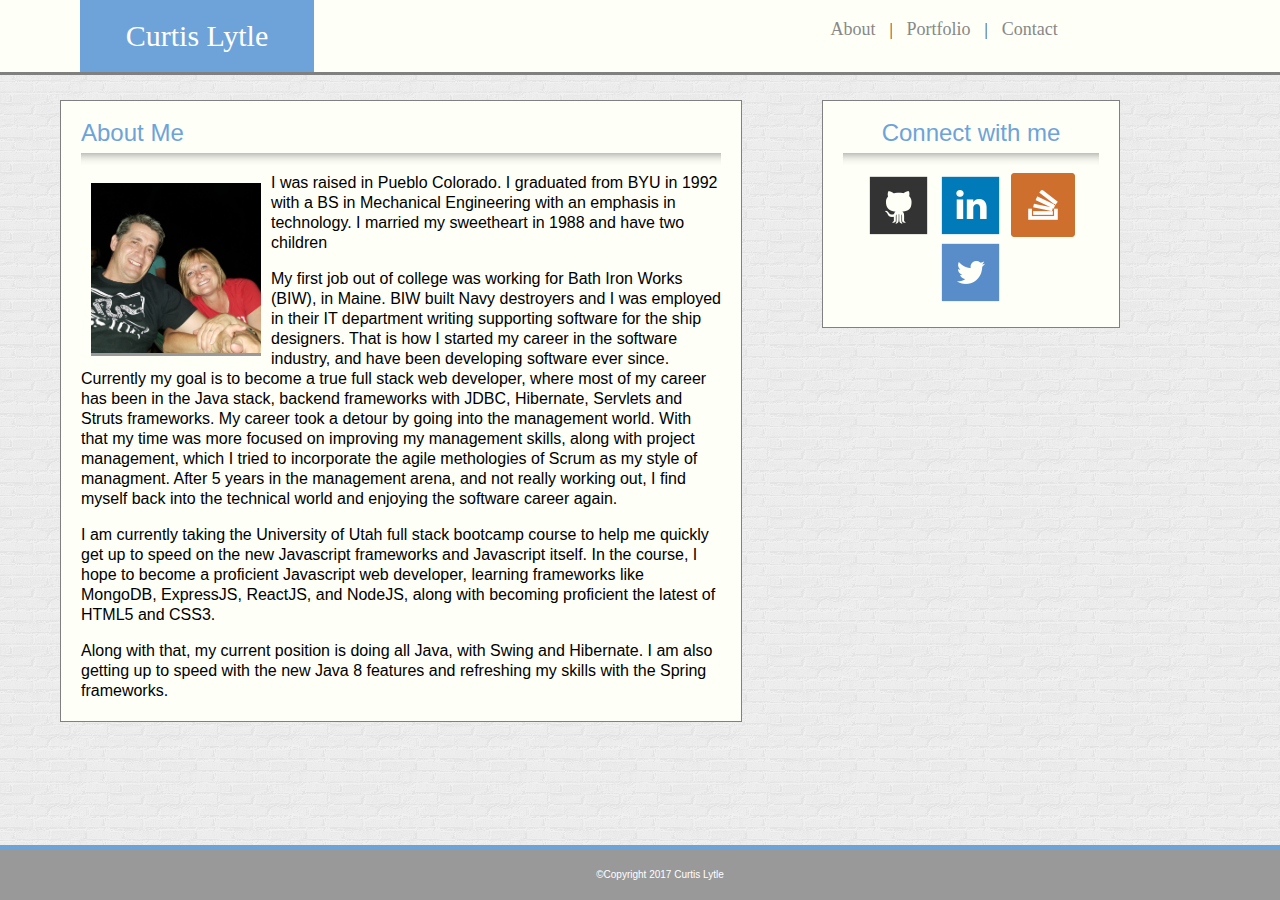
==== index.html @ b6f5cf5f "Copy from Basic-Portfolio" ====
<!DOCTYPE html>
<html lang="en">
<head>
    <meta charset="UTF-8">
    <link rel="stylesheet" type="text/css" href="assets/css/reset.css">
    <link rel="stylesheet" type="text/css" href="assets/css/style.css">
    <title>Curt Lytle</title>
</head>
<body id="middle">

<header>
    <div id="me">Curtis Lytle</div>
    <div id="headerblank">this should not be shown</div>
    <nav id="navi">
        <a class="a_nav" href="index.html">About</a>&nbsp;|
        <a class="a_nav" href="portfolio.html">Portfolio</a>&nbsp;|
        <a class="a_nav" href="contact.html">Contact</a>
    </nav>
</header>

<section class="clearfix" id="main">
    <div id="mainTitle">
        About Me
    </div>
    <hr>
    <figure id="picme">
        <img ID="bio-image" src="assets/images/me_melis.jpg" alt="Curtis Lytle">
    </figure>
    <div id="mainsection">
        <p>I was raised in Pueblo Colorado. I graduated from BYU in 1992 with a BS in Mechanical Engineering
            with an emphasis in technology. I married my sweetheart in 1988 and have two children</p>
        <br>
        <p> My first job out of college was working for Bath Iron Works (BIW), in Maine. BIW built Navy destroyers and
            I was employed in their IT department writing supporting software for the ship designers. That is how I
            started my career in the software industry, and have been developing software ever since. Currently my goal
            is to become a true full stack web developer, where most of my career has been in the Java stack, backend
            frameworks with JDBC, Hibernate, Servlets and Struts frameworks. My career took a detour by going into the
            management world. With that my time was more
            focused on improving my management skills, along with project management, which I tried to incorporate the
            agile methologies of Scrum as my style of managment. After 5 years in the management arena, and not really
            working out, I find myself back into the technical world and enjoying the software career again.</p>
        <br>
        <p> I am currently taking the University of Utah full stack bootcamp course to help me quickly get up to speed
            on the new Javascript frameworks and Javascript itself. In the course, I hope to become a proficient
            Javascript web developer, learning frameworks like MongoDB, ExpressJS, ReactJS, and NodeJS, along with
            becoming proficient the latest of HTML5 and CSS3.</p>
        <br>
        <p> Along with that, my current position is doing all Java, with Swing and Hibernate. I am also getting up to
            speed with the new Java 8 features and refreshing my skills with the Spring frameworks.</p>
    </div>
</section>
<aside id="right">
    <div id="connect">Connect with me</div>
    <hr>
    <div id="cicons">
        <a class="icon-bar" href="https://github.com/curtlytle" target="_blank">
            <img src="assets/images/if_github_square_107105.png" alt="github"/>
        </a>
        <a class="icon-bar" href="https://www.linkedin.com/in/curtislytle/" target="_blank">
            <img src="assets/images/if_linkedin_square_color_107091.png" alt="LinkedIn">
        </a>
        <a class="icon-bar" href="https://stackoverflow.com/users/1791888/user1791888" target="_blank">
            <img src="assets/images/if_stackoverflow-square-social-media_764927.png" alt="stackoverflow">
        </a>
        <a class="icon-bar" href="https://twitter.com/clytle" target="_blank">
            <img src="assets/images/if_twitter_square_107066.png" alt="twitter">
        </a>
    </div>
</aside>

<footer>
</footer>

</body>
</html>
---- assets/css/style.css ----
header {
    background: #fefff7;
    padding-left: 80px;
    padding-right: 80px;
    width: 100%;
    color: #333333;
    float: left;
    border-bottom: solid grey;
    font-family: 'Georgia', Times, Times New Roman, serif;
}

#me {
    background: #6ea3da;
    width: 15%;
    height: 100%;
    padding: 21px;
    color: white;
    text-align: center;
    font-size: 30px;
    float: left;
}

#bio-image {
    width: 170px;
    height: 170px;
}

#headerblank {
    width: 38%;
    float: left;
    visibility: hidden;
}

#navi {
    float: left;
    background: #fefff7;
    height: 30px;
    padding: 20px;
}

.a_nav {
    text-decoration: #888888;
    color: #888888;
    padding: 10px;
    font-size: 18px;
}

.icon-bar {
    padding: 0px;
    margin: 2px;
    text-decoration: none;
}

a.a_nav:hover {
    color: #6ea3da;
}

p {
    line-height: 125%;
}

#middle {
    background-image: url("../images/brickwall.png");
    clear: both;
    /*padding: 20px;*/
    font-family: 'Arial', 'Helvetica Neue', Helvetica, sans-serif;
}

#main {
    background: #fefff7;
    padding: 20px;
    margin-left: 60px;
    margin-top: 25px;
    margin-bottom: 10px;
    margin-right: 20px;
    width: 50%;
    border: 1px solid grey;
    float: left;
}

#right {
    background: #fefff7;
    padding: 20px;
    margin-left: 60px;
    margin-top: 25px;
    margin-bottom: 10px;
    margin-right: 20px;
    width: 20%;
    float: left;
    border: 1px solid grey;
    /*align-content: center;*/
}

#picme {
    background: #999999;
    float: left;
    margin: 10px;
}

#mainTitle {
    color: #6ea3da;
    font-size: x-large;
}

#mainsection {
    background: #fefff7;
}

#myparagraph {
    line-height: 16px;
}

#connect {
    color: #6ea3da;
    font-size: x-large;
    text-align: center;
}

.apclass {
    margin: 15px;
    float: left;
    position: relative;
}

.dpclass {
    float: none;
    background: #6ea3da;
    color: white;
    position: absolute;
    bottom: 20px;
    width: 190px;
    padding: 15px;
    text-align: center;
}

.pics {
    width: 220px;
    height: 170px;
    /*margin: 20px;*/
}

.pics:hover {
    opacity:0.5;
}

#portlabel1 {
    float: left;
    position: relative;
    bottom: 0;
    z-index: 2;
}

#contact-info {
    align-content: center;
}

.label {
    color: #888888;
    font-family: 'Arial', 'Helvetica Neue', Helvetica, sans-serif;
    padding-top: 10px;
    padding-bottom: 5px;
}

.input {
    width: 100%;
}

#submitbuttondiv {
    padding-top: 20px;
}

input[type=submit] {
    padding: 8px 20px;
    background: #6ea3da;
    color: #fefff7;
    font-size: 20px;
    border: 0 none;
    cursor: pointer;
    /*-webkit-border-radius: 5px;*/
    /*border-radius: 5px;*/
}

#cicons {
    text-align: center;
}

hr {
    height: 12px;
    border: 0;
    box-shadow: inset 0 12px 12px -12px rgba(0, 0, 0, 0.5);
}

footer {
    clear: both;
    background: #999999;
    text-align: center;
    padding: 20px;
    /*margin-top: 5px;*/
    border-top: thick solid #6ea3da;
    font-family: 'Arial', 'Helvetica Neue', Helvetica, sans-serif;
    color: white;
    font-size: x-small;
    position: absolute;
    bottom: 0;
    width: 100%;
    z-index: -1;
}

footer:after {
    content: "\00a9 Copyright 2017 Curtis Lytle";
}

.clearfix::after {
    content: "";
    display: block;
    clear: both;
}
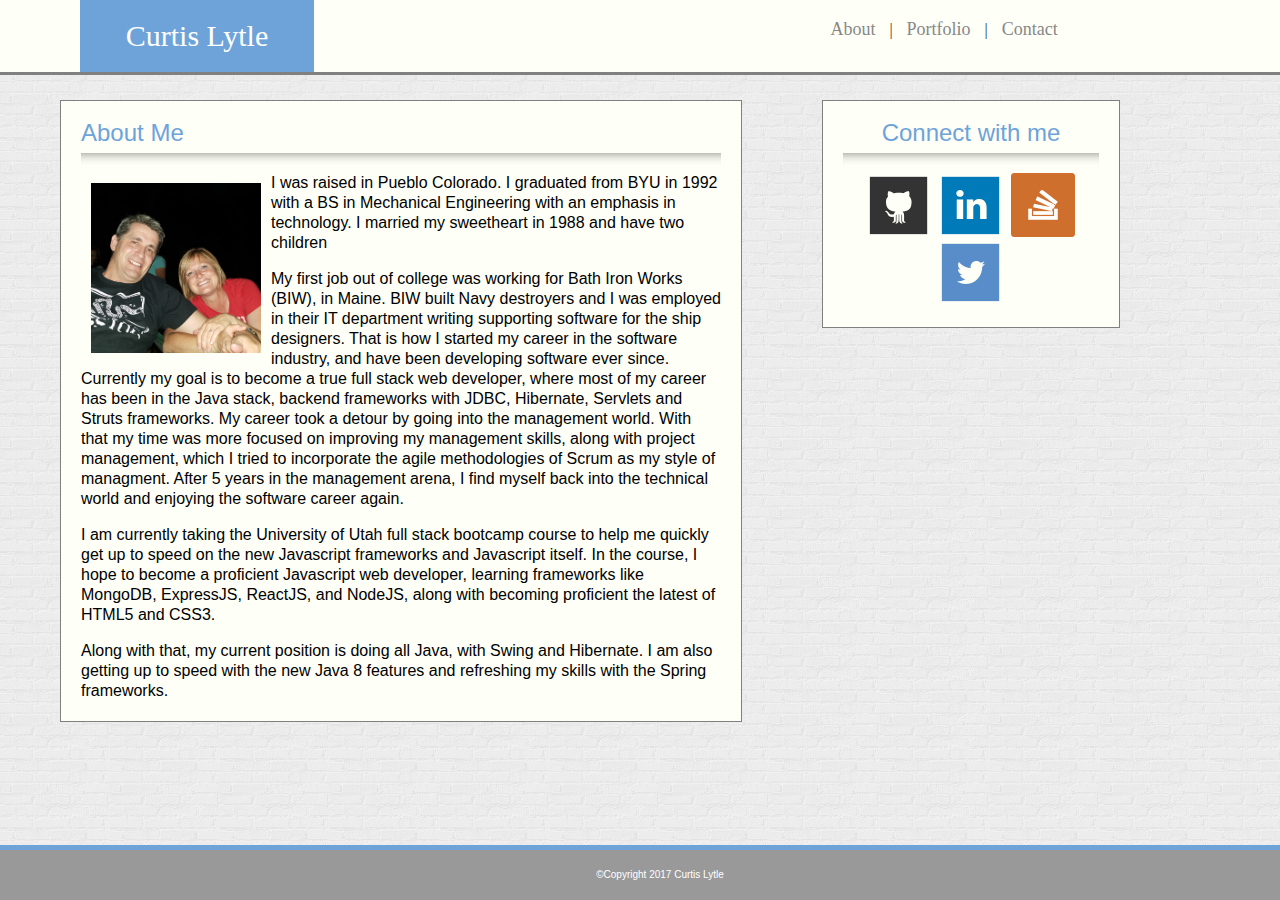
==== commit b3285162: "Getting more done" ====
--- a/index.html
+++ b/index.html
@@ -1,7 +1,7 @@
 <!DOCTYPE html>
 <html lang="en">
 <head>
-    <meta charset="UTF-8">
+    <meta charset="UTF-8" name="viewport" content="width=device-width, initial-scale=1.0">
     <link rel="stylesheet" type="text/css" href="assets/css/reset.css">
     <link rel="stylesheet" type="text/css" href="assets/css/style.css">
     <title>Curt Lytle</title>
@@ -35,10 +35,10 @@
             started my career in the software industry, and have been developing software ever since. Currently my goal
             is to become a true full stack web developer, where most of my career has been in the Java stack, backend
             frameworks with JDBC, Hibernate, Servlets and Struts frameworks. My career took a detour by going into the
-            management world. With that my time was more
-            focused on improving my management skills, along with project management, which I tried to incorporate the
-            agile methologies of Scrum as my style of managment. After 5 years in the management arena, and not really
-            working out, I find myself back into the technical world and enjoying the software career again.</p>
+            management world. With that my time was more focused on improving my management skills, along with project
+            management, which I tried to incorporate the agile methodologies of Scrum as my style of managment. After 5
+            years in the management arena, I find myself back into the technical world and enjoying the software career
+            again.</p>
         <br>
         <p> I am currently taking the University of Utah full stack bootcamp course to help me quickly get up to speed
             on the new Javascript frameworks and Javascript itself. In the course, I hope to become a proficient
--- a/assets/css/style.css
+++ b/assets/css/style.css
@@ -92,7 +92,7 @@
 }
 
 #picme {
-    background: #999999;
+    background: #fefff7;
     float: left;
     margin: 10px;
 }
@@ -140,7 +140,7 @@
 }
 
 .pics:hover {
-    opacity:0.5;
+    opacity: 0.5;
 }
 
 #portlabel1 {
@@ -200,7 +200,7 @@
     font-family: 'Arial', 'Helvetica Neue', Helvetica, sans-serif;
     color: white;
     font-size: x-small;
-    position: absolute;
+    position: fixed;
     bottom: 0;
     width: 100%;
     z-index: -1;
@@ -214,4 +214,100 @@
     content: "";
     display: block;
     clear: both;
+}
+
+@media screen and (max-width: 980px) {
+    #bio-image {
+        width: 350px;
+        height: 350px;
+    }
+
+    #connect {
+        font-size: 16px;
+    }
+
+    #mainsection {
+        clear: both;
+    }
+
+}
+
+@media screen and (max-width: 768px) {
+    #connect {
+        font-size: x-large;
+        text-align: left;
+    }
+
+    #cicons {
+        text-align: left;
+    }
+
+    #main {
+        width: 80%;
+    }
+
+    #mainsection {
+        width: 100%;
+        float: left;
+    }
+
+    #picme {
+        float: left;
+    }
+
+    #bio-image {
+        width: 170px;
+        height: 170px;
+    }
+
+    #right {
+        width: 80%;
+    }
+
+}
+
+@media screen and (max-width: 640px) {
+    header {
+        padding-left: 0px;
+        padding-right: 0px;
+        width: 100%;
+    }
+    #me {
+        float: left;
+        width: 100%;
+        padding-left: 0px;
+        padding-right: 0px;
+    }
+    #navi {
+        float: left;
+        width: 100%;
+        text-align: center;
+    }
+    #bio-image {
+        width: 90%;
+        height: 90%;
+    }
+    #picme {
+        margin: 0px;
+    }
+
+    #main {
+        padding: 5px;
+        margin-left: 5px;
+        margin-top: 5px;
+        margin-bottom: 5px;
+        margin-right: 5px;
+        width: 100%;
+    }
+
+    #right {
+        background: #fefff7;
+        padding: 5px;
+        margin-left: 5px;
+        margin-top: 5px;
+        margin-bottom: 5px;
+        margin-right: 5px;
+        width: 100%;
+    }
+
 }